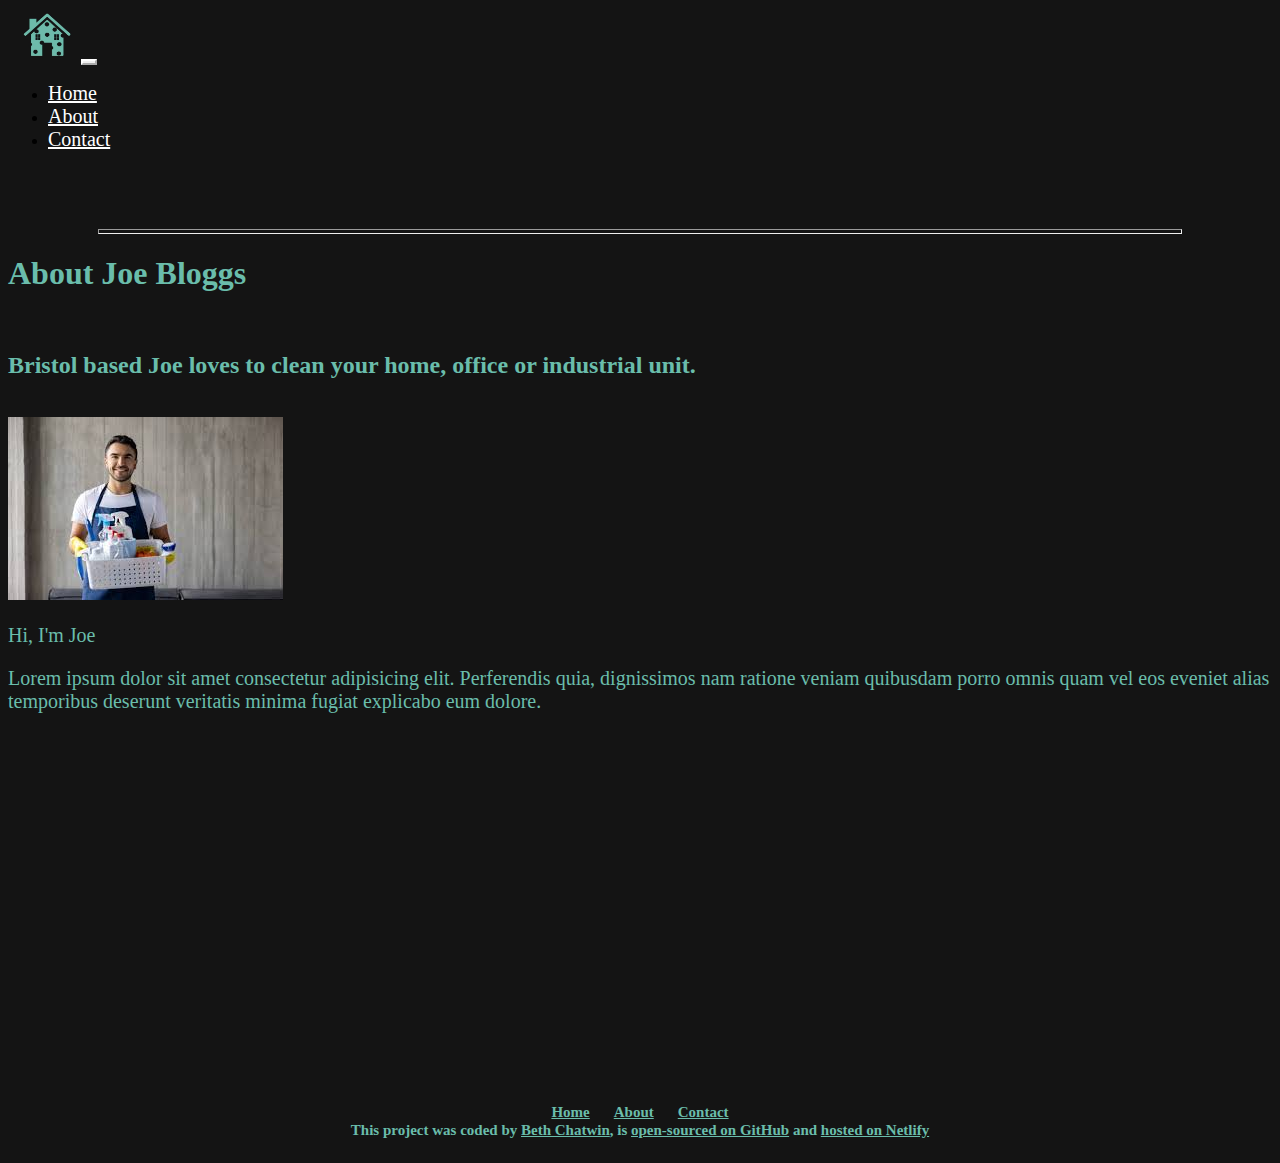
==== about.html @ b923b14d "updated footer" ====
<!DOCTYPE html>
<html lang="en">
  <head>
    <meta
      name="J.B Domestic Services"
      content="About Reece Sarkozi - R.S Domestic Services - Homes, offices and industrial cleaning"
    />
    <link
      href="https://cdn.jsdelivr.net/npm/bootstrap@5.3.0-alpha1/dist/css/bootstrap.min.css"
      rel="stylesheet"
      integrity="sha384-GLhlTQ8iRABdZLl6O3oVMWSktQOp6b7In1Zl3/Jr59b6EGGoI1aFkw7cmDA6j6gD"
      crossorigin="anonymous"
    />
    <script
      src="https://cdn.jsdelivr.net/npm/bootstrap@5.3.0-alpha1/dist/js/bootstrap.bundle.min.js"
      integrity="sha384-w76AqPfDkMBDXo30jS1Sgez6pr3x5MlQ1ZAGC+nuZB+EYdgRZgiwxhTBTkF7CXvN"
      crossorigin="anonymous"
    ></script>
    <meta charset="UTF-8" />
    <meta name="viewport" content="width=device-width, initial-scale=1.0" />
    <link rel="stylesheet" href="src/styles.css" />
    <title>J.B Domestic Services - About Joe Bloggs</title>
  </head>
  <body>
     
  <nav class="navbar navbar-expand-lg navbar-light fixed-top" style="background-color: #141414;">
        <div class="container-fluid">
          <a class="navbar-brand"><img src="src/images/favicon.jpg" alt="j.b domestic services logo" width="60" height="54" class="d-inline-block align-text-top"></a>
          <button class="navbar-toggler" type="button" data-bs-toggle="collapse" data-bs-target="#navbarNav" aria-controls="navbarNav" aria-expanded="false" aria-label="Toggle navigation">
            <span class="navbar-toggler-icon"></span>
          </button>
          <div class="collapse navbar-collapse" id="navbarNav">
            <ul class="navbar-nav">
              <li class="nav-item">
                <a class="nav-link active" aria-current="page" href="index.html" title="j.b domestic services homepage ">Home</a>
              </li>
              <li class="nav-item">
                <a class="nav-link" href="about.html" title="Joe Bloggs About Page">About</a>
              </li>
              <li class="nav-item">
                <a class="nav-link" href="contact.html" title="J.B domestic services Contact Page">Contact</a>
              </li>
              </li>
            </ul>
          </div>
        </div>
      </nav>
     
     
      <br/>
      <br/>
      <br/>
    
     
      <hr>
        <div class="page-container">
   <div class="content-wrap">
   
    <h1 class="ms-4 abouth1 mt-5">About Joe Bloggs</h1>
    <br/>
    <h2 class="ms-4">
      Bristol based Joe loves to clean your home, office or industrial unit.
    </h2>
    <br/>
     
<div class="container mb-5">
      <div class="row d-flex mt-1">
        <div class="col-sm-6 border-radius mb-5"><img src="src/images/joe.jfif" alt="mop and bucket in a clean living room" class="img-fluid rounded w-100 mt-3"></div>
        <div class="col-sm-6">
           <p class="fs-1 fw-semibold joe">Hi, I'm Joe</p>
          <p class="joe">Lorem ipsum dolor sit amet consectetur adipisicing elit. Perferendis quia, dignissimos nam ratione veniam quibusdam porro omnis quam vel eos eveniet alias temporibus deserunt veritatis minima fugiat explicabo eum dolore.
    </p>
      </div>
      </div>
      
   </div>
 <footer>
  
        <ul class="footer">
      <li class="lifooter">
        <a href="/">Home</a>
      </li>
      <li class="lifooter">
        <a href="/about.html">About</a>
      </li>
      <li class="lifooter">
        <a href="/contact.html">Contact</a>
      </li>
<div>
      <li class="lifooter">
     This project was coded by
        <a href="https://github.com/bethanchatwin" target="_blank">
          Beth Chatwin</a
        >, is
        <a
          href="https://github.com/bethanchatwin/J.B-Domestic-Services"
          target="_blank"
          >open-sourced on GitHub</a
        >
        and
        <a href="https://jbdomesticservices.netlify.app" target="_blank"
          >hosted on Netlify</a>
            </li>
            </div>

          </ul>
      </div>
       </body>
</html>
---- src/styles.css ----
:root {
  --primary-color: #6abdab;
  --secondary-color: #141414;
  --border-radius: 4px;
}
nav .navbar-nav li a {
  color: white !important;
  font-family: "Times New Roman", Times, serif;
  font-size: 20px;
}
.navbar-toggler {
  border-color: white;
  margin-right: 20px;
}
.navbar-toggler-icon {
  background-image: url("data:image/svg+xml,%3csvg xmlns='http://www.w3.org/2000/svg' viewBox='0 0 30 30'%3e%3cpath stroke='rgba%28255, 255, 255, 0.75%29' stroke-linecap='round' stroke-miterlimit='10' stroke-width='2' d='M4 7h22M4 15h22M4 23h22'/%3e%3c/svg%3e");
}
h1 {
  color: var(--primary-color);
  font-family: "Times New Roman", Times, serif;
}
h2 {
  color: var(--primary-color);
  font-family: "Times New Roman", Times, serif;
}
p {
  color: var(--primary-color);
  font-family: "Times New Roman", Times, serif;
  font-size: 20px;
}
body {
  background-color: var(--secondary-color);
}
.grid-text {
  color: var(--secondary-color);
  font-family: "Times New Roman", Times, serif;
}
hr {
  color: var(--primary-color);
  margin-right: 90px;
  margin-left: 90px;
  height: 3px;
}
.homepage-heading {
  font-size: 80px;
}
.homepageh2 {
  font-size: 50px;
}
.abouth1 .contacth1 {
  font-size: 70px;
}
.navbar-brand {
  margin-left: 9px;
}
.declutter {
  font-size: 24px;
}
footer {
  position: absolute;
  bottom: 0;
  width: 100%;
}
.footer {
  list-style: none;
  text-align: center;
  padding: 0;
}
.lifooter {
  display: inline-block;
  margin-right: 10px;
  margin-left: 10px;
  font-size: 15px;
  font-weight: 550;
  color: #6abdab;
  font-family: "Times New Roman", Times, serif;
}
a {
  color: var(--primary-color);
  text-align: center;
}
.page-container {
  position: relative;
  min-height: 100vh;
}

.content-wrap {
  padding-bottom: 2.5rem;
}
.containerhome {
  background-color: white;
  border-radius: 4px;
}
.joe {
  color: var(--primary-color);
}
.email {
  text-align: center;
}
h3 {
  font-size: 60px;
}
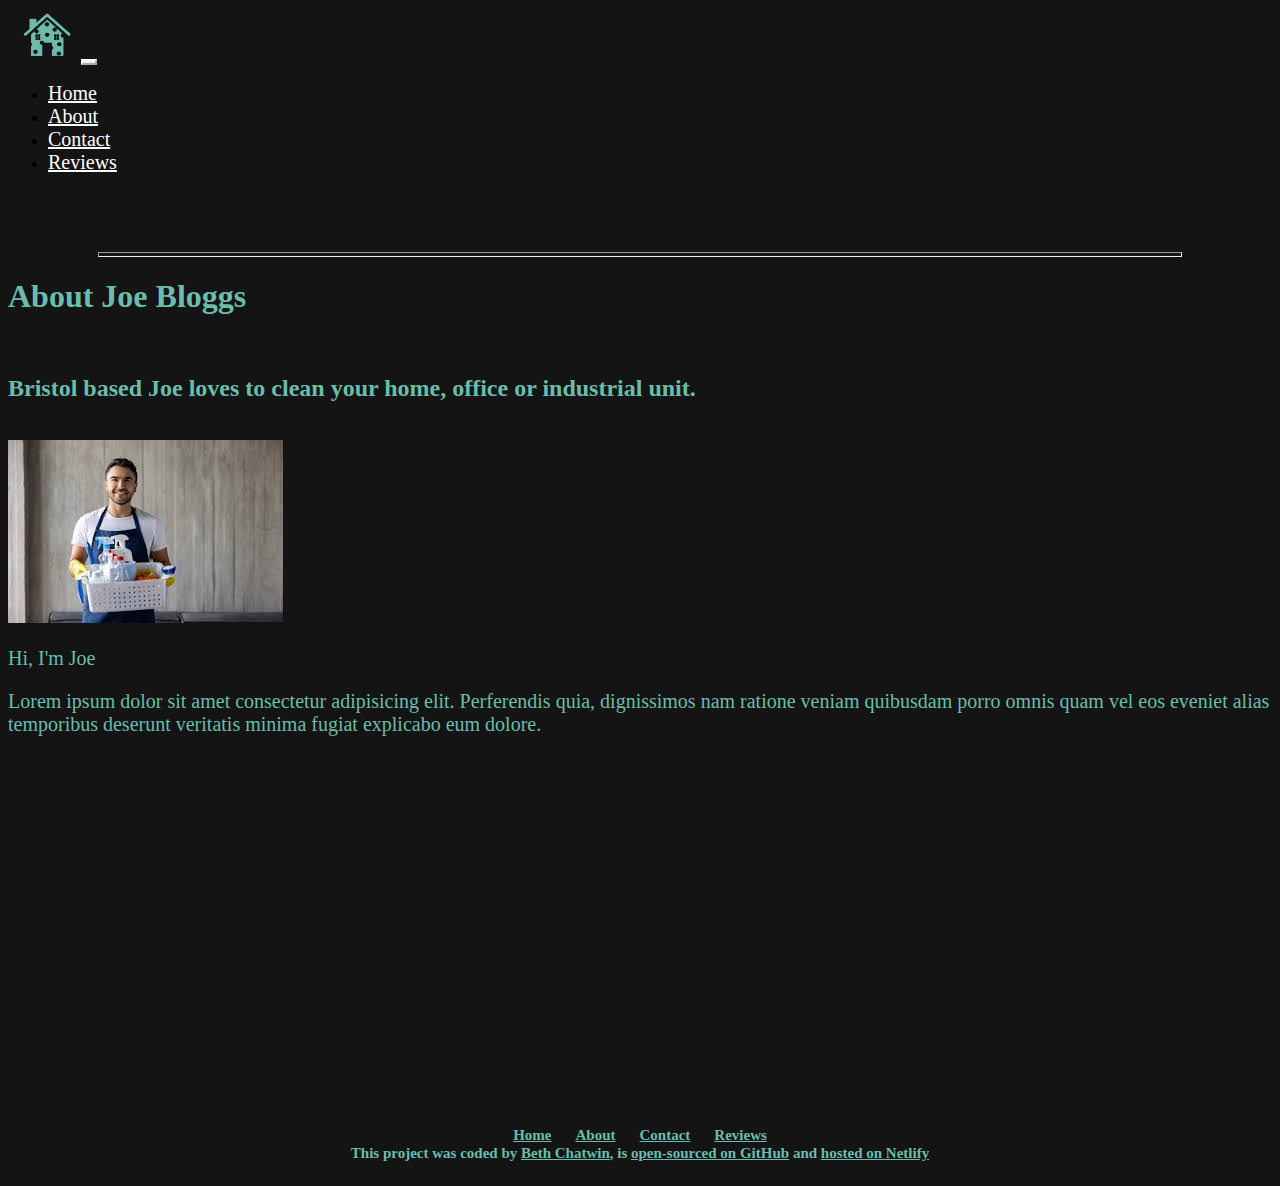
==== commit d1d267f2: "added reviews link section on homepage" ====
--- a/about.html
+++ b/about.html
@@ -22,8 +22,7 @@
     <title>J.B Domestic Services - About Joe Bloggs</title>
   </head>
   <body>
-     
-  <nav class="navbar navbar-expand-lg navbar-light fixed-top" style="background-color: #141414;">
+    <nav class="navbar navbar-expand-lg navbar-light fixed-top" style="background-color: #141414;">
         <div class="container-fluid">
           <a class="navbar-brand"><img src="src/images/favicon.jpg" alt="j.b domestic services logo" width="60" height="54" class="d-inline-block align-text-top"></a>
           <button class="navbar-toggler" type="button" data-bs-toggle="collapse" data-bs-target="#navbarNav" aria-controls="navbarNav" aria-expanded="false" aria-label="Toggle navigation">
@@ -40,42 +39,41 @@
               <li class="nav-item">
                 <a class="nav-link" href="contact.html" title="J.B domestic services Contact Page">Contact</a>
               </li>
-              </li>
+              <li class="nav-item">
+              <a
+                class="nav-link active"
+                aria-current="page"
+                href="reviews.html"
+                title="j.b domestic services reviews page"
+                >Reviews</a
+              >
             </ul>
           </div>
         </div>
       </nav>
-     
-     
       <br/>
       <br/>
       <br/>
-    
-     
       <hr>
-        <div class="page-container">
-   <div class="content-wrap">
-   
+    <div class="page-container">
+    <div class="content-wrap">
     <h1 class="ms-4 abouth1 mt-5">About Joe Bloggs</h1>
     <br/>
     <h2 class="ms-4">
       Bristol based Joe loves to clean your home, office or industrial unit.
     </h2>
     <br/>
-     
-<div class="container mb-5">
+    <div class="container mb-5">
       <div class="row d-flex mt-1">
         <div class="col-sm-6 border-radius mb-5"><img src="src/images/joe.jfif" alt="mop and bucket in a clean living room" class="img-fluid rounded w-100 mt-3"></div>
-        <div class="col-sm-6">
-           <p class="fs-1 fw-semibold joe">Hi, I'm Joe</p>
-          <p class="joe">Lorem ipsum dolor sit amet consectetur adipisicing elit. Perferendis quia, dignissimos nam ratione veniam quibusdam porro omnis quam vel eos eveniet alias temporibus deserunt veritatis minima fugiat explicabo eum dolore.
+          <div class="col-sm-6">
+          <p class="fs-1 fw-semibold joe">Hi, I'm Joe</p>
+          <p class="joe mb-5">Lorem ipsum dolor sit amet consectetur adipisicing elit. Perferendis quia, dignissimos nam ratione veniam quibusdam porro omnis quam vel eos eveniet alias temporibus deserunt veritatis minima fugiat explicabo eum dolore.
     </p>
       </div>
-      </div>
-      
-   </div>
+        </div>
+          </div>
  <footer>
-  
         <ul class="footer">
       <li class="lifooter">
         <a href="/">Home</a>
@@ -86,23 +84,22 @@
       <li class="lifooter">
         <a href="/contact.html">Contact</a>
       </li>
-<div>
       <li class="lifooter">
-     This project was coded by
-        <a href="https://github.com/bethanchatwin" target="_blank">
-          Beth Chatwin</a
-        >, is
-        <a
-          href="https://github.com/bethanchatwin/J.B-Domestic-Services"
+            <a href="/reviews.html">Reviews </a>
+          </li>
+    <div class="mt-2">
+      <li class="lifooter">
+      This project was coded by
+      <a href="https://github.com/bethanchatwin" target="_blank">
+      Beth Chatwin</a>, is
+        <a href="https://github.com/bethanchatwin/J.B-Domestic-Services"
           target="_blank"
-          >open-sourced on GitHub</a
-        >
-        and
+          >open-sourced on GitHub</a>
+          and
         <a href="https://jbdomesticservices.netlify.app" target="_blank"
-          >hosted on Netlify</a>
+        >hosted on Netlify</a>
             </li>
             </div>
-
           </ul>
       </div>
        </body>
--- a/src/styles.css
+++ b/src/styles.css
@@ -42,10 +42,11 @@
   height: 3px;
 }
 .homepage-heading {
-  font-size: 80px;
+  font-size: 70px;
 }
 .homepageh2 {
   font-size: 50px;
+  color: var(--secondary-color);
 }
 .abouth1 .contacth1 {
   font-size: 70px;
@@ -86,10 +87,11 @@
 
 .content-wrap {
   padding-bottom: 2.5rem;
+  width: 100%;
 }
 .containerhome {
   background-color: white;
-  border-radius: 4px;
+  width: 100%;
 }
 .joe {
   color: var(--primary-color);
@@ -100,3 +102,25 @@
 h3 {
   font-size: 60px;
 }
+.homepagesection {
+  background-color: white;
+}
+.productsimg {
+  width: 100%;
+  height: auto;
+  opacity: 0.2;
+}
+.reviewsectiontext {
+  position: absolute;
+  top: 15vw;
+  left: 0;
+  width: 100%;
+  color: white;
+  font-family: "Times New Roman", Times, serif;
+  font-size: 5vw;
+  text-decoration: none;
+}
+.productsimgsec {
+  position: relative;
+  width: 100%;
+}
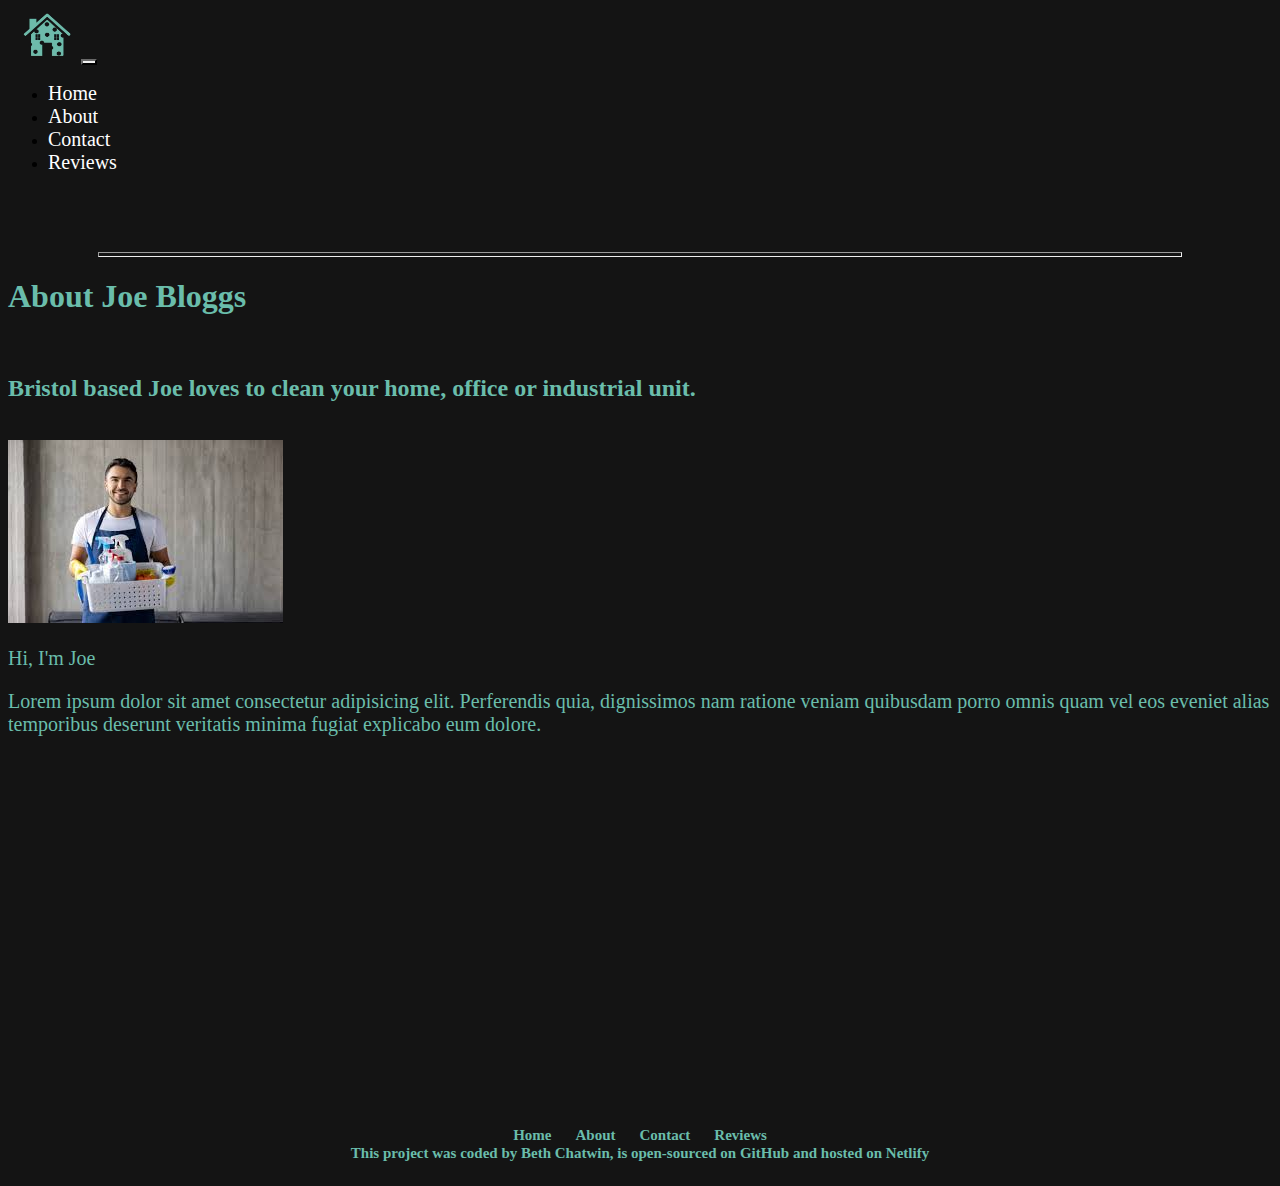
==== commit b1160b45: "added form and favicon" ====
--- a/about.html
+++ b/about.html
@@ -20,6 +20,12 @@
     <meta name="viewport" content="width=device-width, initial-scale=1.0" />
     <link rel="stylesheet" href="src/styles.css" />
     <title>J.B Domestic Services - About Joe Bloggs</title>
+     <link
+      rel="icon"
+      type="image/png"
+      href="src/images/favicon.jpg"
+      sizes="16x16"
+    />
   </head>
   <body>
     <nav class="navbar navbar-expand-lg navbar-light fixed-top" style="background-color: #141414;">
--- a/src/styles.css
+++ b/src/styles.css
@@ -9,11 +9,11 @@
   font-size: 20px;
 }
 .navbar-toggler {
-  border-color: white;
+  border-color: var(--secondary-color);
   margin-right: 20px;
 }
 .navbar-toggler-icon {
-  background-image: url("data:image/svg+xml,%3csvg xmlns='http://www.w3.org/2000/svg' viewBox='0 0 30 30'%3e%3cpath stroke='rgba%28255, 255, 255, 0.75%29' stroke-linecap='round' stroke-miterlimit='10' stroke-width='2' d='M4 7h22M4 15h22M4 23h22'/%3e%3c/svg%3e");
+  background-image: url("data:image/svg+xml,%3csvg xmlns='http://www.w3.org/2000/svg' viewBox='0 0 30 30'%3e%3cpath stroke='rgba%28106, 189, 171, 0.75%29' stroke-linecap='round' stroke-miterlimit='10' stroke-width='2' d='M4 7h22M4 15h22M4 23h22'/%3e%3c/svg%3e");
 }
 h1 {
   color: var(--primary-color);
@@ -34,6 +34,13 @@
 .grid-text {
   color: var(--secondary-color);
   font-family: "Times New Roman", Times, serif;
+  margin-top: 0.5vw;
+}
+
+.grid-title {
+  color: var(--secondary-color);
+  font-family: "Times New Roman", Times, serif;
+  margin-top: 12vw;
 }
 hr {
   color: var(--primary-color);
@@ -79,6 +86,7 @@
 a {
   color: var(--primary-color);
   text-align: center;
+  text-decoration: none;
 }
 .page-container {
   position: relative;
@@ -99,7 +107,7 @@
 .email {
   text-align: center;
 }
-h3 {
+.letter {
   font-size: 60px;
 }
 .homepagesection {
@@ -107,7 +115,7 @@
 }
 .productsimg {
   width: 100%;
-  height: auto;
+  height: 55vw;
   opacity: 0.2;
 }
 .reviewsectiontext {
@@ -124,3 +132,85 @@
   position: relative;
   width: 100%;
 }
+@media (max-width: 500px) {
+  .productsimg {
+    height: 70vw;
+  }
+  .reviewsectiontext {
+    top: 20vw;
+  }
+  .grid-text {
+    font-size: 5vw;
+    color: var(--secondary-color);
+    font-family: "Times New Roman", Times, serif;
+    margin-top: 0vw;
+  }
+  .grid-title {
+    color: var(--secondary-color);
+    font-family: "Times New Roman", Times, serif;
+    margin-top: 0vw;
+  }
+}
+.cardContainer {
+  width: 200px;
+  height: 200px;
+  perspective: 1000px;
+}
+.card {
+  height: 100%;
+  width: 100%;
+  position: relative;
+  transition: transform 1000ms;
+  transform-style: preserve-3d;
+  font-family: monospace;
+}
+.card:hover {
+  cursor: pointer;
+  transform: rotateY(180deg);
+}
+.cardFront {
+  text-align: center;
+}
+.cardBack {
+  height: 100%;
+  width: 100%;
+  border-radius: 10px;
+  position: absolute;
+  backface-visibility: hidden;
+}
+.cardFront img {
+  width: 200px;
+  height: 200px;
+  border-radius: 10px;
+}
+.cardBack {
+  background-color: var(--primary-color);
+  transform: rotateY(180deg);
+  display: flex;
+  flex-direction: column;
+  justify-content: center;
+  align-items: center;
+  text-align: center;
+}
+.cardText {
+  margin: 0;
+  padding: 0;
+  padding-left: 10px;
+  padding-right: 10px;
+  font-size: 13px;
+  color: black;
+}
+.cardHeading {
+  margin: 0;
+  margin-bottom: 10px;
+  padding: 0;
+  font-size: 18px;
+  color: black;
+}
+.cardBody {
+  margin-right: 30vw;
+}
+.revMargin {
+  margin-left: 25vw;
+  margin-right: 25vw;
+}
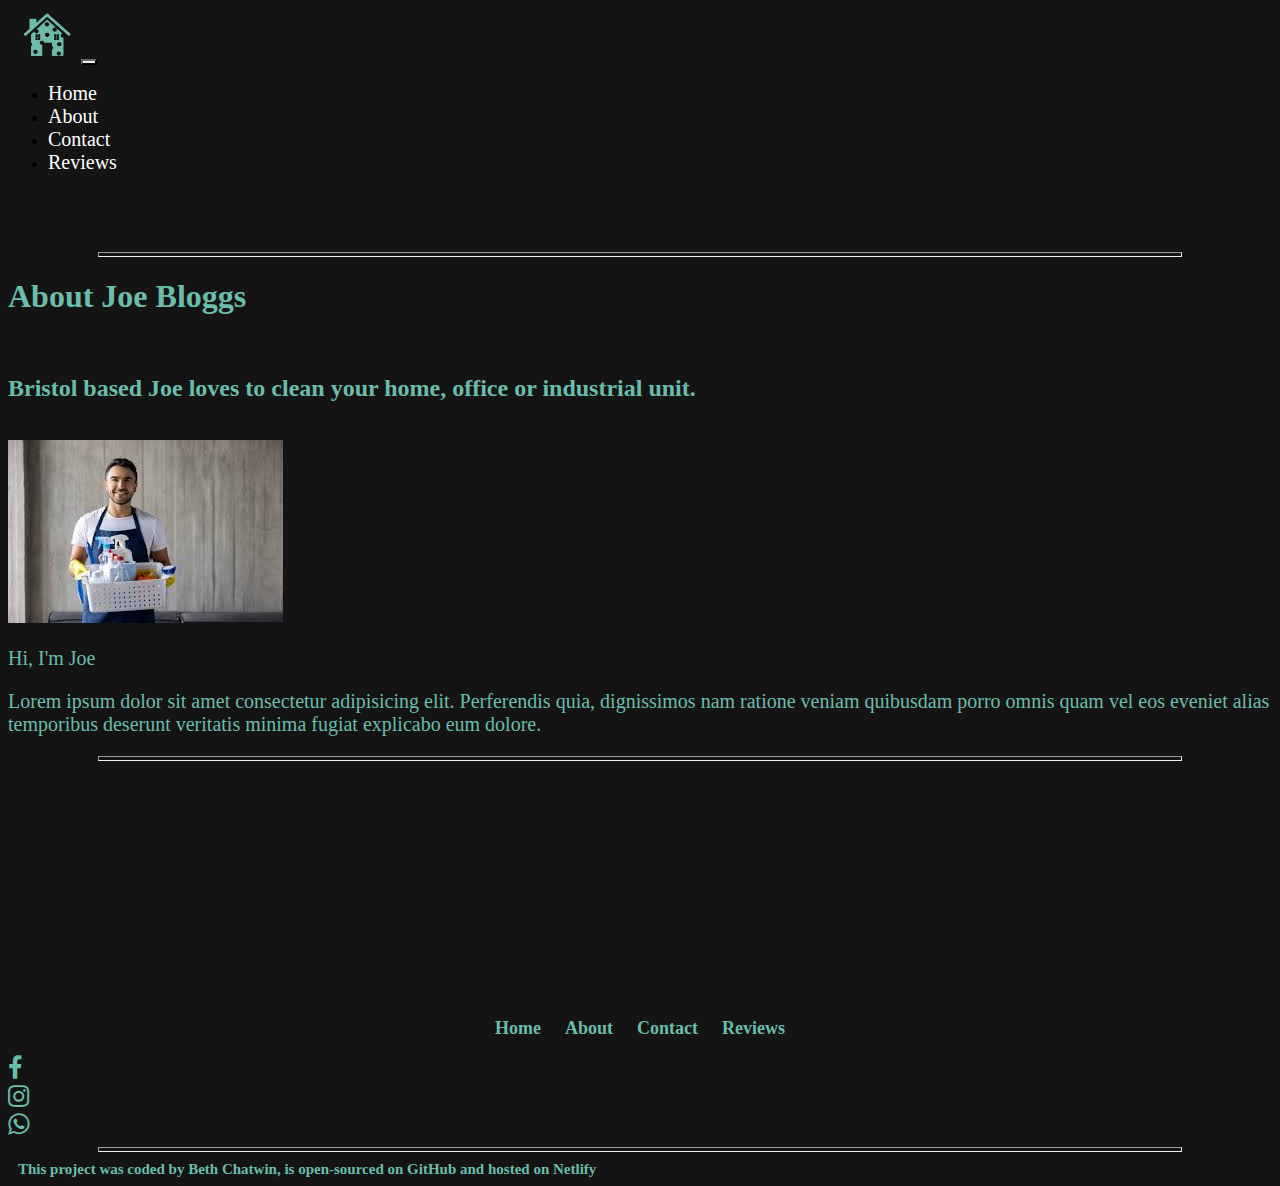
==== commit 5189bb20: "made some css updates to footer" ====
--- a/about.html
+++ b/about.html
@@ -19,6 +19,10 @@
     <meta charset="UTF-8" />
     <meta name="viewport" content="width=device-width, initial-scale=1.0" />
     <link rel="stylesheet" href="src/styles.css" />
+     <link
+      rel="stylesheet"
+      href="https://cdnjs.cloudflare.com/ajax/libs/font-awesome/4.7.0/css/font-awesome.min.css"
+    />
     <title>J.B Domestic Services - About Joe Bloggs</title>
      <link
       rel="icon"
@@ -79,34 +83,64 @@
       </div>
         </div>
           </div>
- <footer>
-        <ul class="footer">
-      <li class="lifooter">
-        <a href="/">Home</a>
-      </li>
-      <li class="lifooter">
-        <a href="/about.html">About</a>
-      </li>
-      <li class="lifooter">
-        <a href="/contact.html">Contact</a>
-      </li>
-      <li class="lifooter">
+          
+      
+     
+      
+<hr/>
+    <br/>
+      <br/>
+      <br/>
+      <br/>
+<footer>
+
+        
+
+<div class="d-flex mb-3">
+  <div class="me-auto p-2 ms-5">
+   <ul class="footer">
+          <li class="lifooter1">
+            <a href="/">Home</a>
+          </li>
+          <li class="lifooter1">
+            <a href="/about.html">About</a>
+          </li>
+          <li class="lifooter1">
+            <a href="/contact.html">Contact</a>
+          </li>
+          <li class="lifooter1">
             <a href="/reviews.html">Reviews </a>
           </li>
-    <div class="mt-2">
-      <li class="lifooter">
-      This project was coded by
-      <a href="https://github.com/bethanchatwin" target="_blank">
-      Beth Chatwin</a>, is
-        <a href="https://github.com/bethanchatwin/J.B-Domestic-Services"
-          target="_blank"
-          >open-sourced on GitHub</a>
-          and
-        <a href="https://jbdomesticservices.netlify.app" target="_blank"
-        >hosted on Netlify</a>
+   
+  </div>
+
+  <div class="p-2 socials"><a href="#" class="fa fa-facebook"></a></div>
+  <div class="p-2 socials"><a href="#" class="fa fa-instagram"></a></div>
+  <div class="p-2 socials me-5"> <a href="#" class="fa fa-whatsapp"></a></div>
+</div>
+
+        
+         <hr/>
+          <div class="mt-2 text-center">
+
+            <li class="lifooter">
+              This project was coded by
+              <a href="https://github.com/bethanchatwin" target="_blank">
+                Beth Chatwin</a
+              >, is
+              <a
+                href="https://github.com/bethanchatwin/J.B-Domestic-Services"
+                target="_blank"
+                >open-sourced on GitHub</a
+              >
+              and
+              <a href="https://jbdomesticservices.netlify.app" target="_blank"
+                >hosted on Netlify</a
+              >
             </li>
-            </div>
-          </ul>
-      </div>
+          </div>
+        </ul>
+      </footer>
+    </div>
        </body>
 </html>
--- a/src/styles.css
+++ b/src/styles.css
@@ -21,6 +21,9 @@
 }
 h2 {
   color: var(--primary-color);
+  font-family: "Times New Roman", Times, serif;
+}
+h4 {
   font-family: "Times New Roman", Times, serif;
 }
 p {
@@ -83,6 +86,16 @@
   color: #6abdab;
   font-family: "Times New Roman", Times, serif;
 }
+
+.lifooter1 {
+  display: inline-block;
+  margin-right: 10px;
+  margin-left: 10px;
+  font-size: 18px;
+  font-weight: 550;
+  color: #6abdab;
+  font-family: "Times New Roman", Times, serif;
+}
 a {
   color: var(--primary-color);
   text-align: center;
@@ -152,14 +165,15 @@
   }
 }
 .cardContainer {
-  width: 200px;
-  height: 200px;
+  width: 240px;
+  height: 240px;
   perspective: 1000px;
 }
 .card {
   height: 100%;
   width: 100%;
   position: relative;
+
   transition: transform 1000ms;
   transform-style: preserve-3d;
   font-family: monospace;
@@ -207,10 +221,15 @@
   font-size: 18px;
   color: black;
 }
-.cardBody {
-  margin-right: 30vw;
-}
-.revMargin {
-  margin-left: 25vw;
-  margin-right: 25vw;
-}
+.formbutton {
+  background-color: #6abdab;
+  border-color: #6abdab;
+  color: #141414;
+  font-weight: bold;
+  font-family: "Times New Roman", Times, serif;
+}
+.socials {
+  color: var(--primary-color);
+  font-size: 25px;
+  justify-content: end;
+}
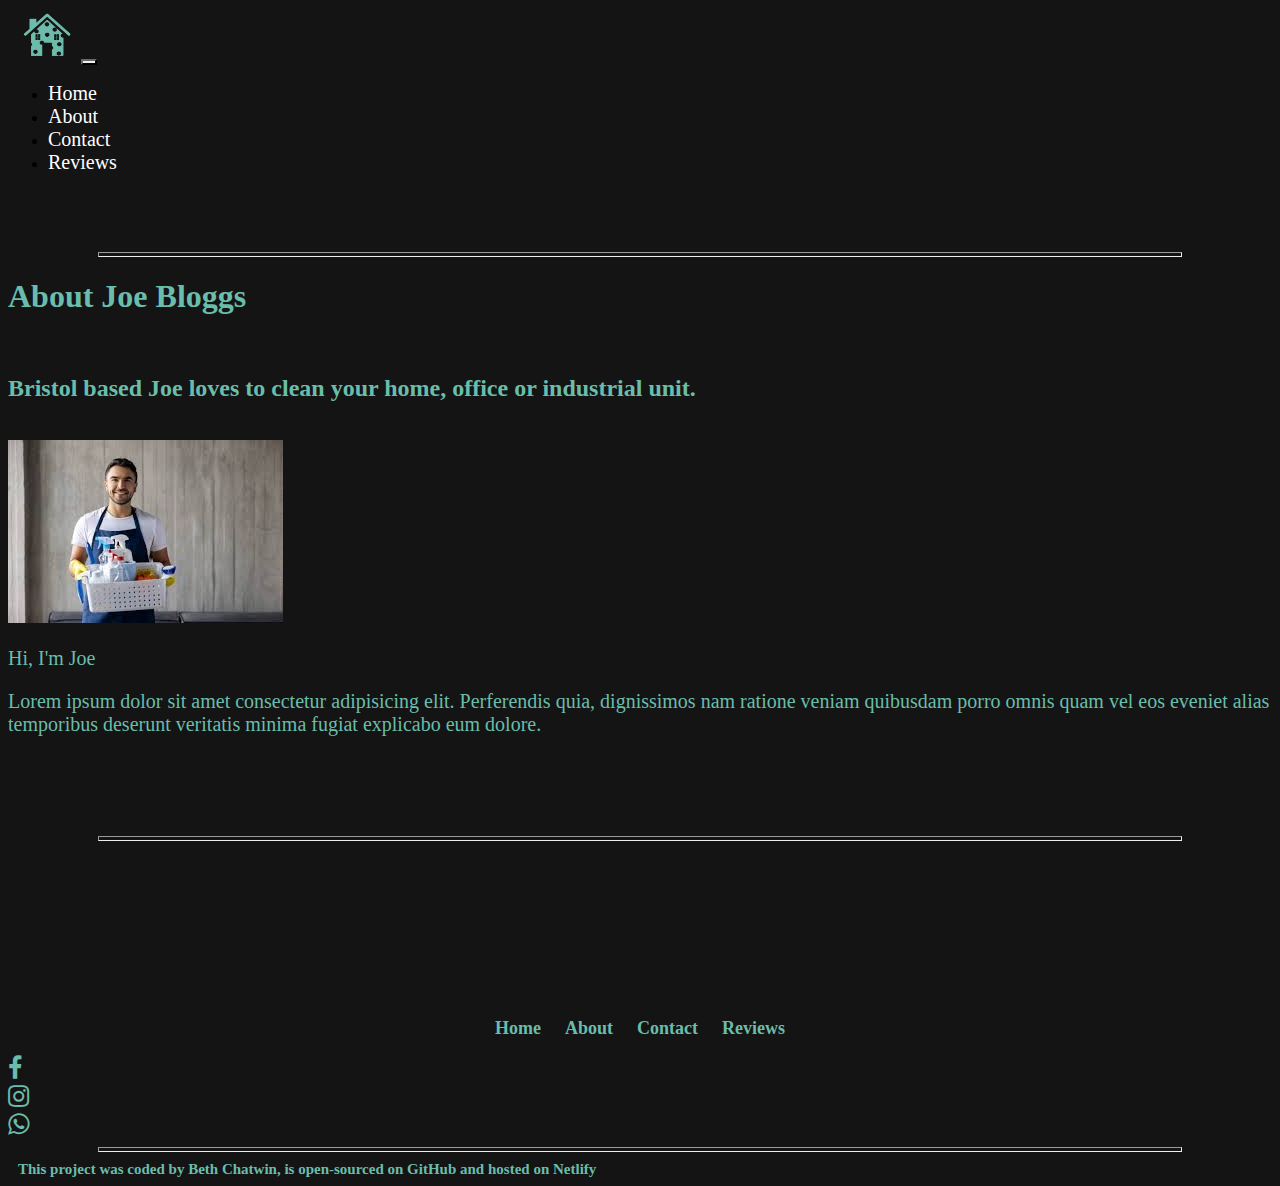
==== commit 6d91ac33: "updated contact form css for mobile" ====
--- a/about.html
+++ b/about.html
@@ -84,10 +84,12 @@
         </div>
           </div>
           
+       <br />
+      <br/>
+      <br />
+      <br/>
       
-     
-      
-<hr/>
+<hr class="hrfooter"/>
     <br/>
       <br/>
       <br/>
--- a/src/styles.css
+++ b/src/styles.css
@@ -163,6 +163,19 @@
     font-family: "Times New Roman", Times, serif;
     margin-top: 0vw;
   }
+  .hrfooter {
+    display: none;
+  }
+  .lifooter1 {
+    margin-top: 20pxpx;
+    margin-bottom: none;
+    line-height: normal;
+    display: list-item;
+  }
+  .formmobile {
+    margin-left: 10vw;
+    margin-right: 10vw;
+  }
 }
 .cardContainer {
   width: 240px;
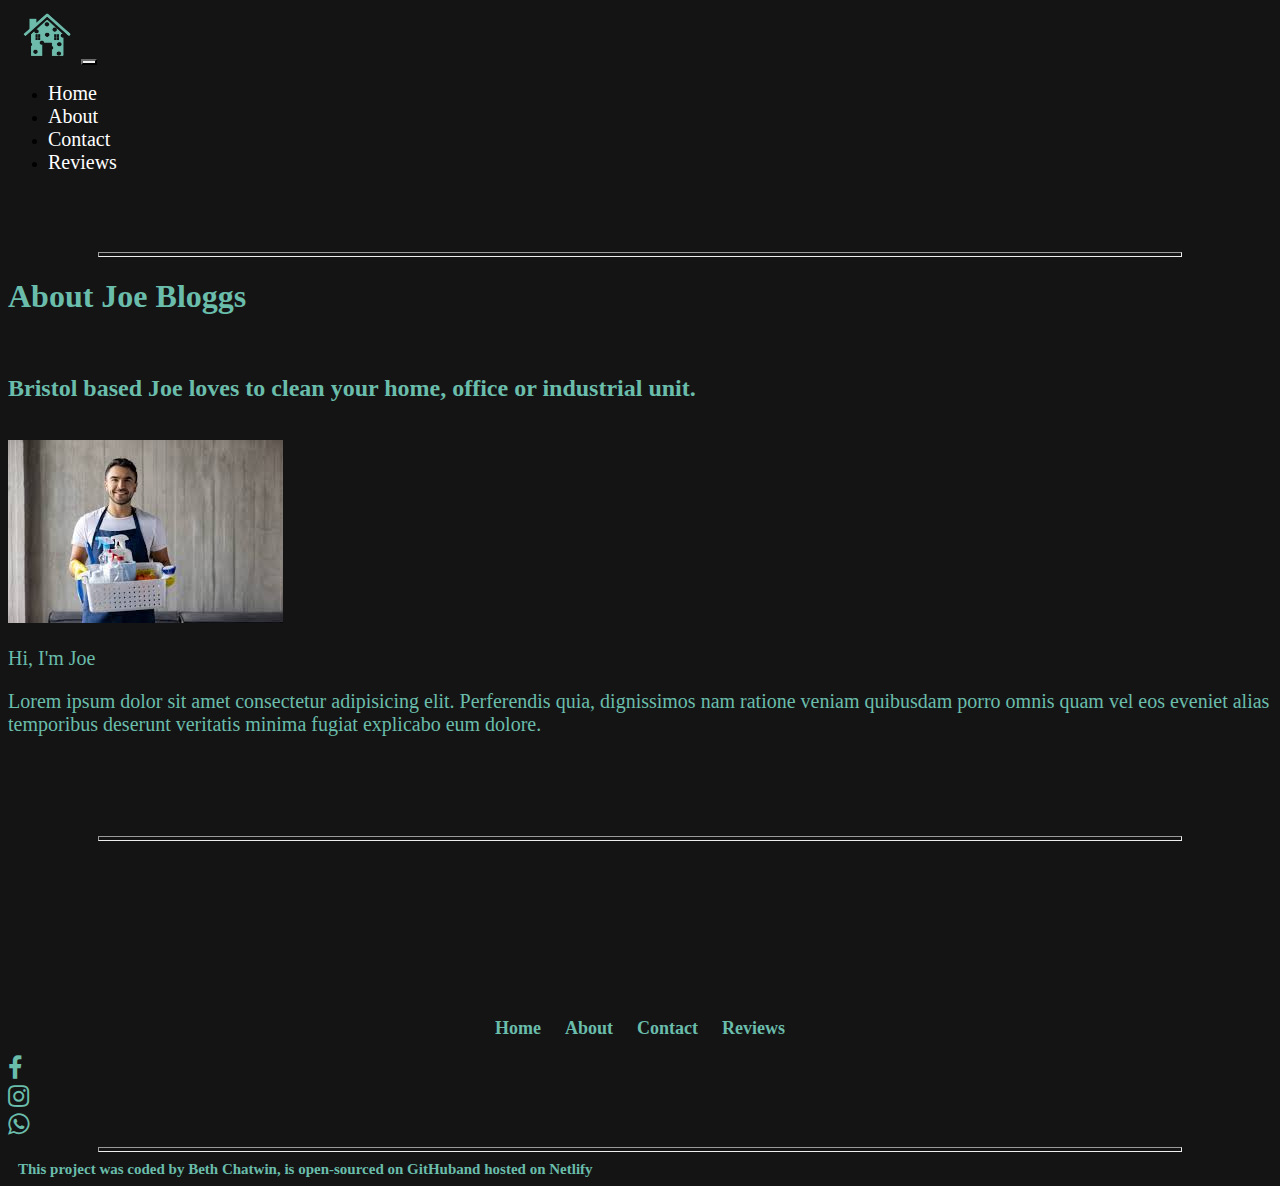
==== commit 95164e6c: "checked seo" ====
--- a/about.html
+++ b/about.html
@@ -3,7 +3,7 @@
   <head>
     <meta
       name="J.B Domestic Services"
-      content="About Reece Sarkozi - R.S Domestic Services - Homes, offices and industrial cleaning"
+      content="About Joe Bloggs - J.B Domestic Services - Homes, offices and industrial cleaning"
     />
     <link
       href="https://cdn.jsdelivr.net/npm/bootstrap@5.3.0-alpha1/dist/css/bootstrap.min.css"
@@ -83,21 +83,16 @@
       </div>
         </div>
           </div>
-          
-       <br />
+      <br />
       <br/>
       <br />
-      <br/>
-      
+      <br/> 
 <hr class="hrfooter"/>
     <br/>
       <br/>
       <br/>
       <br/>
 <footer>
-
-        
-
 <div class="d-flex mb-3">
   <div class="me-auto p-2 ms-5">
    <ul class="footer">
@@ -113,36 +108,24 @@
           <li class="lifooter1">
             <a href="/reviews.html">Reviews </a>
           </li>
-   
   </div>
-
   <div class="p-2 socials"><a href="#" class="fa fa-facebook"></a></div>
   <div class="p-2 socials"><a href="#" class="fa fa-instagram"></a></div>
   <div class="p-2 socials me-5"> <a href="#" class="fa fa-whatsapp"></a></div>
-</div>
-
-        
-         <hr/>
-          <div class="mt-2 text-center">
-
-            <li class="lifooter">
-              This project was coded by
-              <a href="https://github.com/bethanchatwin" target="_blank">
-                Beth Chatwin</a
+    </div>
+  <hr/>
+  <div class="mt-2 text-center">
+   <li class="lifooter">This project was coded by
+      <a href="https://github.com/bethanchatwin" target="_blank">Beth Chatwin</a
               >, is
-              <a
-                href="https://github.com/bethanchatwin/J.B-Domestic-Services"
-                target="_blank"
-                >open-sourced on GitHub</a
-              >
-              and
-              <a href="https://jbdomesticservices.netlify.app" target="_blank"
-                >hosted on Netlify</a
-              >
+    <a href="https://github.com/bethanchatwin/J.B-Domestic-Services"
+      target="_blank">open-sourced on GitHub</a>and
+        <a href="https://jbdomesticservices.netlify.app" target="_blank"
+                >hosted on Netlify</a>
             </li>
+              </div>
+                </ul>
+      </footer>
           </div>
-        </ul>
-      </footer>
-    </div>
-       </body>
+  </body>
 </html>
--- a/src/styles.css
+++ b/src/styles.css
@@ -39,7 +39,6 @@
   font-family: "Times New Roman", Times, serif;
   margin-top: 0.5vw;
 }
-
 .grid-title {
   color: var(--secondary-color);
   font-family: "Times New Roman", Times, serif;
@@ -104,8 +103,8 @@
 .page-container {
   position: relative;
   min-height: 100vh;
-}
-
+  width: 100%;
+}
 .content-wrap {
   padding-bottom: 2.5rem;
   width: 100%;
@@ -133,13 +132,14 @@
 }
 .reviewsectiontext {
   position: absolute;
-  top: 15vw;
+  top: 10vw;
   left: 0;
   width: 100%;
   color: white;
   font-family: "Times New Roman", Times, serif;
-  font-size: 5vw;
+  font-size: 100px;
   text-decoration: none;
+  opacity: 70%;
 }
 .productsimgsec {
   position: relative;
@@ -150,7 +150,7 @@
     height: 70vw;
   }
   .reviewsectiontext {
-    top: 20vw;
+    font-size: 50px;
   }
   .grid-text {
     font-size: 5vw;
@@ -186,7 +186,7 @@
   height: 100%;
   width: 100%;
   position: relative;
-
+  background-color: var(--primary-color);
   transition: transform 1000ms;
   transform-style: preserve-3d;
   font-family: monospace;
@@ -195,22 +195,26 @@
   cursor: pointer;
   transform: rotateY(180deg);
 }
-.cardFront {
-  text-align: center;
-}
+.cardFront,
 .cardBack {
   height: 100%;
   width: 100%;
   border-radius: 10px;
   position: absolute;
   backface-visibility: hidden;
-}
-.cardFront img {
-  width: 200px;
-  height: 200px;
+  transform: rotateY(180deg);
+  display: flex;
+  flex-direction: column;
+  justify-content: center;
+  align-items: center;
+  text-align: center;
+}
+.cardBack {
+  height: 100%;
+  width: 100%;
   border-radius: 10px;
-}
-.cardBack {
+  position: absolute;
+  backface-visibility: hidden;
   background-color: var(--primary-color);
   transform: rotateY(180deg);
   display: flex;
@@ -224,8 +228,26 @@
   padding: 0;
   padding-left: 10px;
   padding-right: 10px;
-  font-size: 13px;
-  color: black;
+  font-size: 15px;
+  color: var(--secondary-color);
+}
+.cardTextFront {
+  margin: 0;
+  padding: 0;
+  padding-left: 10px;
+  padding-right: 10px;
+  font-size: 20px;
+  color: var(--secondary-color);
+  font-family: "Times New Roman", Times, serif;
+  font-weight: bold;
+}
+.star {
+  margin: 0;
+  padding: 0;
+  padding-left: 10px;
+  padding-right: 10px;
+  font-size: 25px;
+  color: var(--secondary-color);
 }
 .cardHeading {
   margin: 0;
